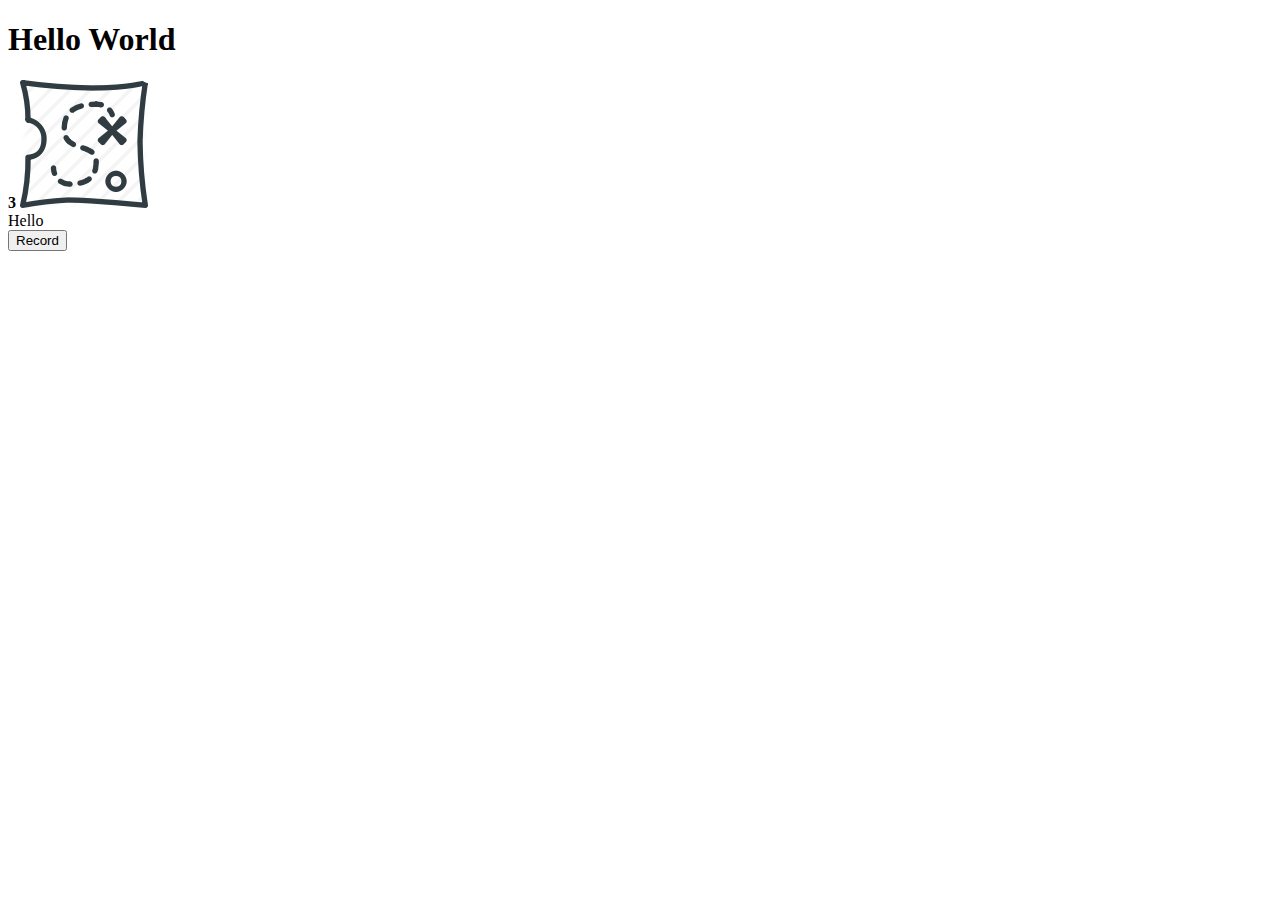
==== Apps/ClueTracker/index.html @ be37f973 "Clue Tracker: Image Finding" ====
<!DOCTYPE html>
<html lang="en">
<head>
  <meta charset="UTF-8">
  <meta name="viewport" content="width=device-width, initial-scale=1.0">
  <meta http-equiv="X-UA-Compatible" content="ie=edge">
  <script src="https://runeapps.org/imagedetect.js"></script>
  <script src="https://runeapps.org/runeappslib.js"></script>
  <script src="https://runeapps.org/alt1lib.js"></script>
  <script src="main.js"></script>
  <title>Clue Tracker</title>
</head>
<body onload="start();">
  <h1>Hello World</h1>
  <strong>3</strong>
  <img src="resources/icon.png" alt="" srcset="">
  <div id="testing">Hello </div>
  <button onclick="recordData()">Record</button>
</body>
</html>
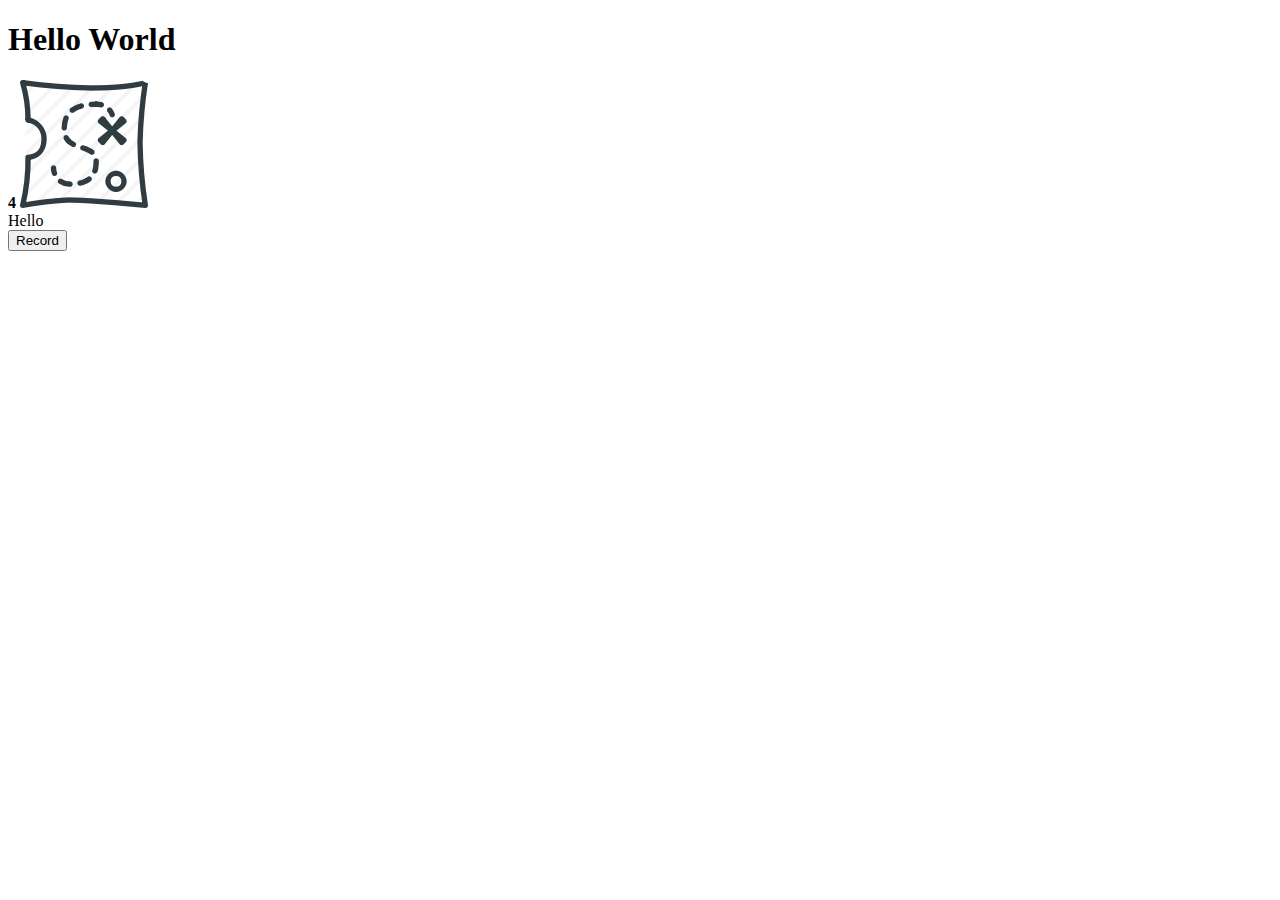
==== commit 4629d14b: "Clue Tracker: Image Detection" ====
--- a/Apps/ClueTracker/index.html
+++ b/Apps/ClueTracker/index.html
@@ -12,7 +12,7 @@
 </head>
 <body onload="start();">
   <h1>Hello World</h1>
-  <strong>3</strong>
+  <strong>4</strong>
   <img src="resources/icon.png" alt="" srcset="">
   <div id="testing">Hello </div>
   <button onclick="recordData()">Record</button>
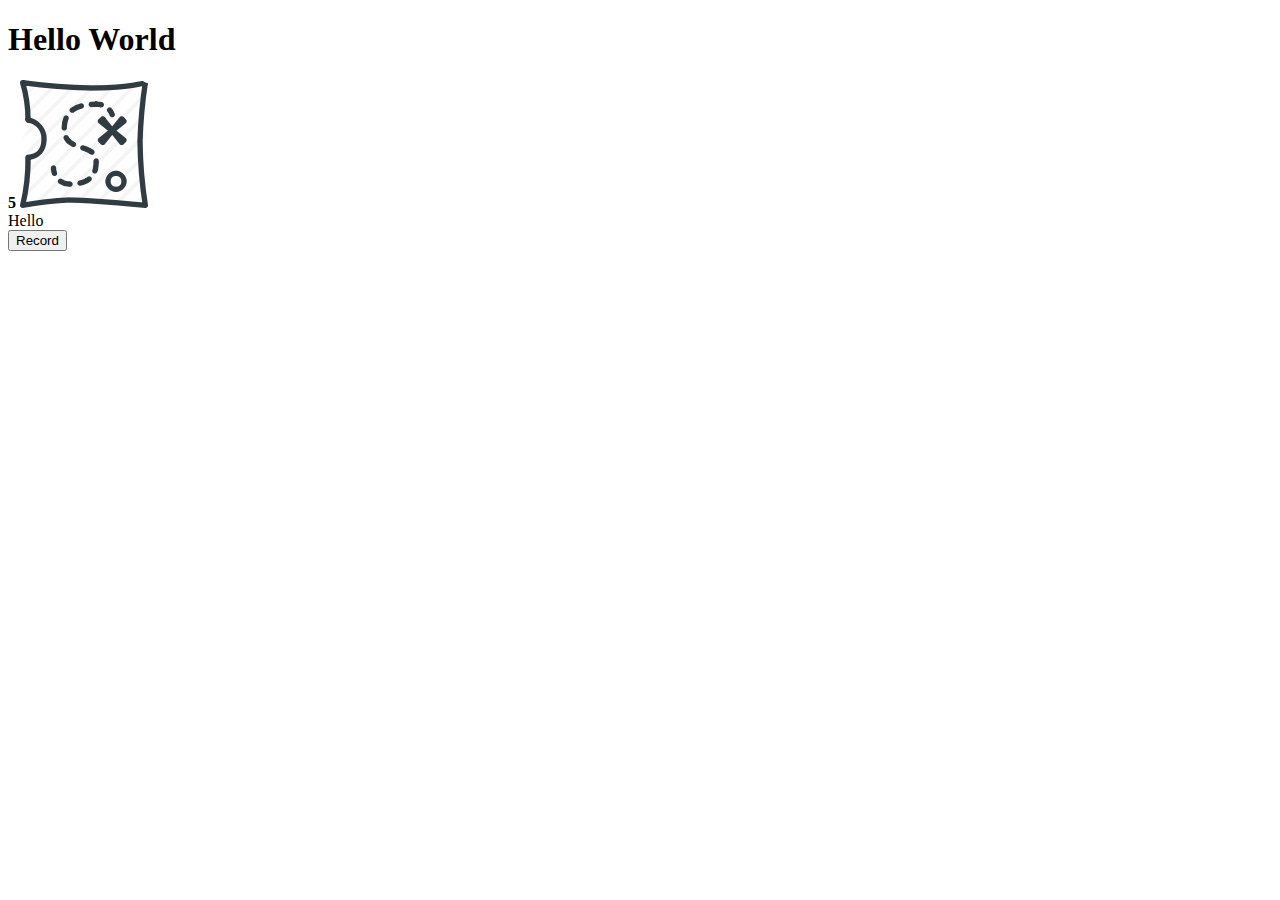
==== commit 0b00a4c1: "Clue Tracker: Image Detection" ====
--- a/Apps/ClueTracker/index.html
+++ b/Apps/ClueTracker/index.html
@@ -12,7 +12,7 @@
 </head>
 <body onload="start();">
   <h1>Hello World</h1>
-  <strong>4</strong>
+  <strong>5</strong>
   <img src="resources/icon.png" alt="" srcset="">
   <div id="testing">Hello </div>
   <button onclick="recordData()">Record</button>
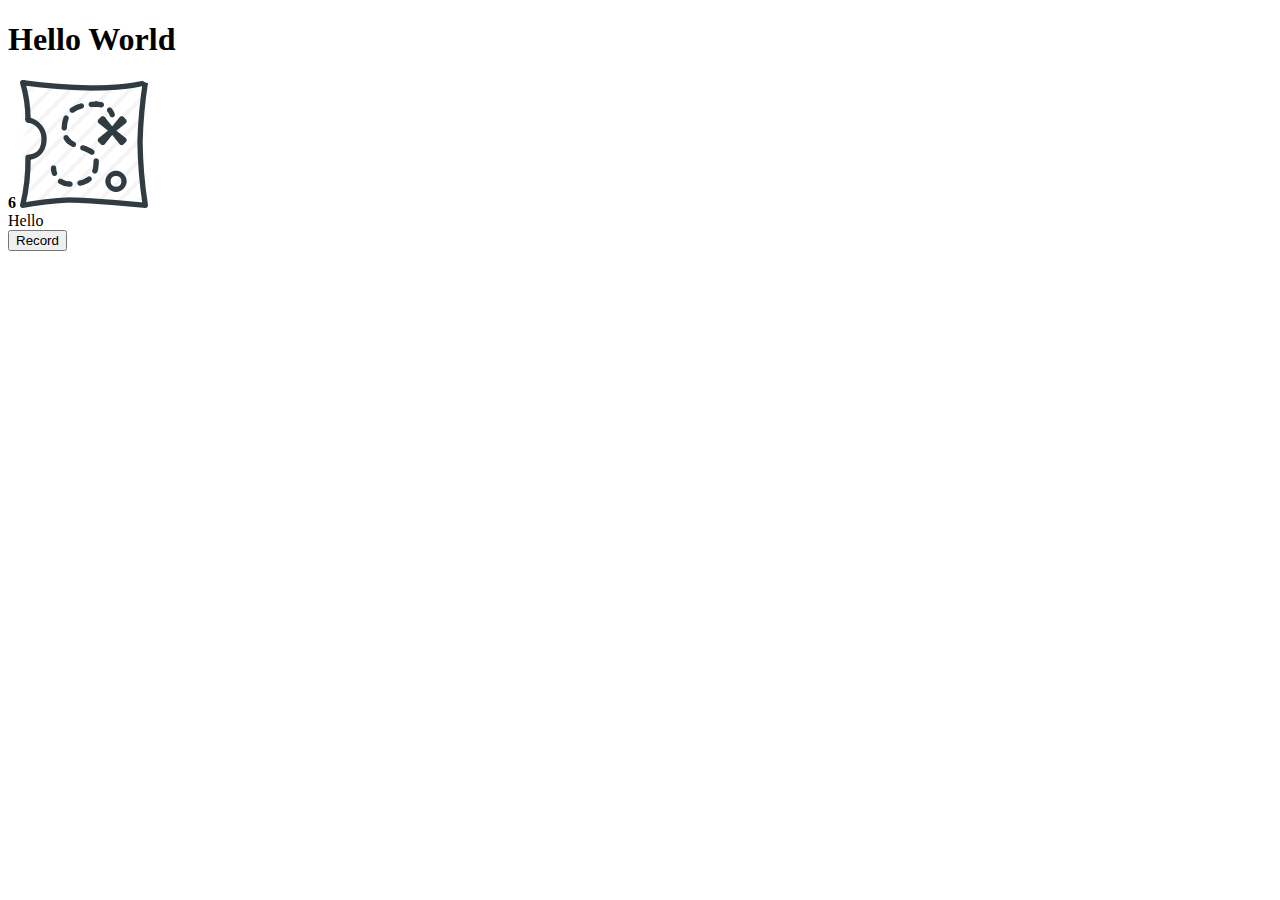
==== commit 9d4927e7: "Clue Tracker: Image Detection" ====
--- a/Apps/ClueTracker/index.html
+++ b/Apps/ClueTracker/index.html
@@ -12,9 +12,10 @@
 </head>
 <body onload="start();">
   <h1>Hello World</h1>
-  <strong>5</strong>
+  <strong>6</strong>
   <img src="resources/icon.png" alt="" srcset="">
   <div id="testing">Hello </div>
   <button onclick="recordData()">Record</button>
+  <div id="screencap"></div>
 </body>
 </html>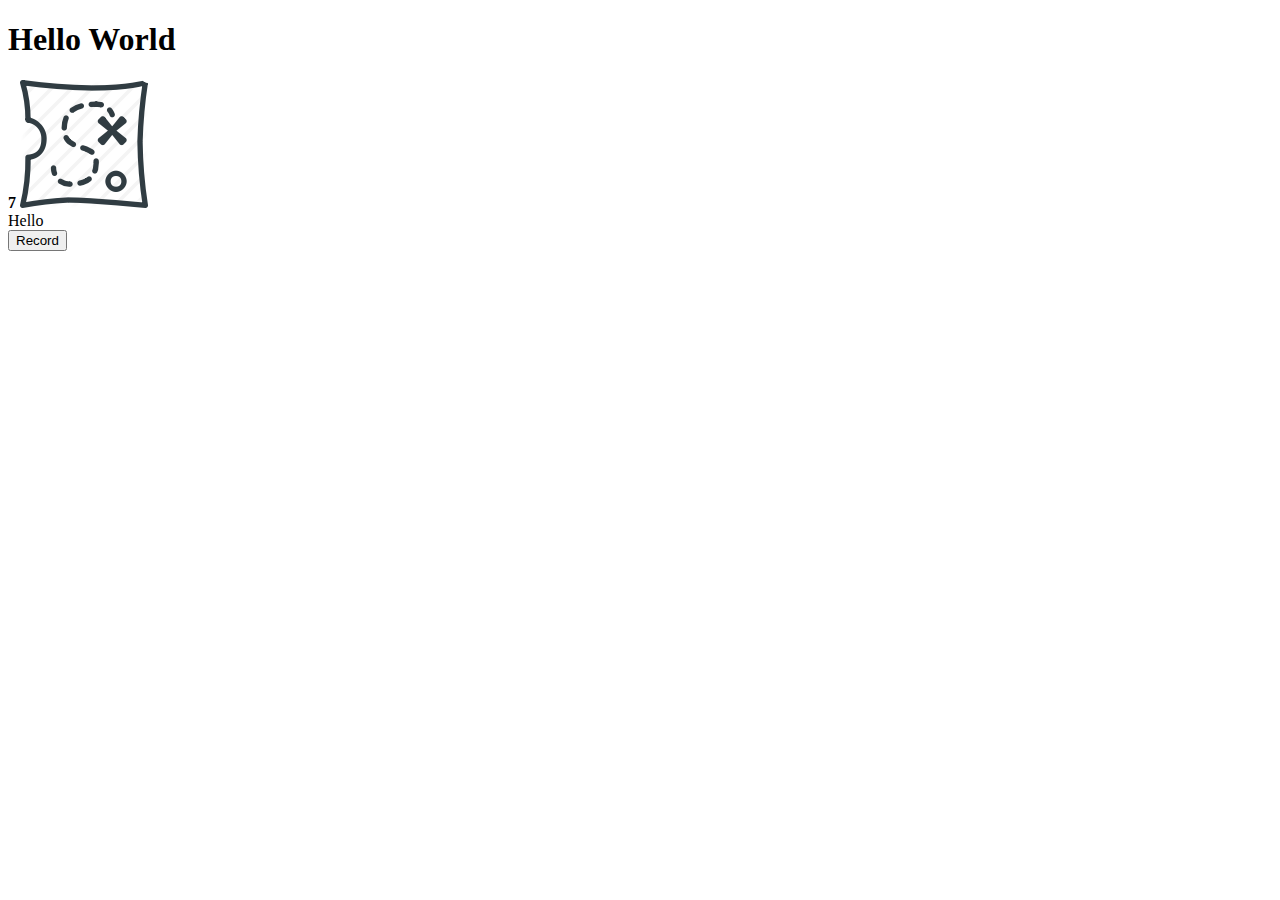
==== commit 437ceb13: "Clue Tracker: Image Detection" ====
--- a/Apps/ClueTracker/index.html
+++ b/Apps/ClueTracker/index.html
@@ -12,7 +12,7 @@
 </head>
 <body onload="start();">
   <h1>Hello World</h1>
-  <strong>6</strong>
+  <strong>7</strong>
   <img src="resources/icon.png" alt="" srcset="">
   <div id="testing">Hello </div>
   <button onclick="recordData()">Record</button>
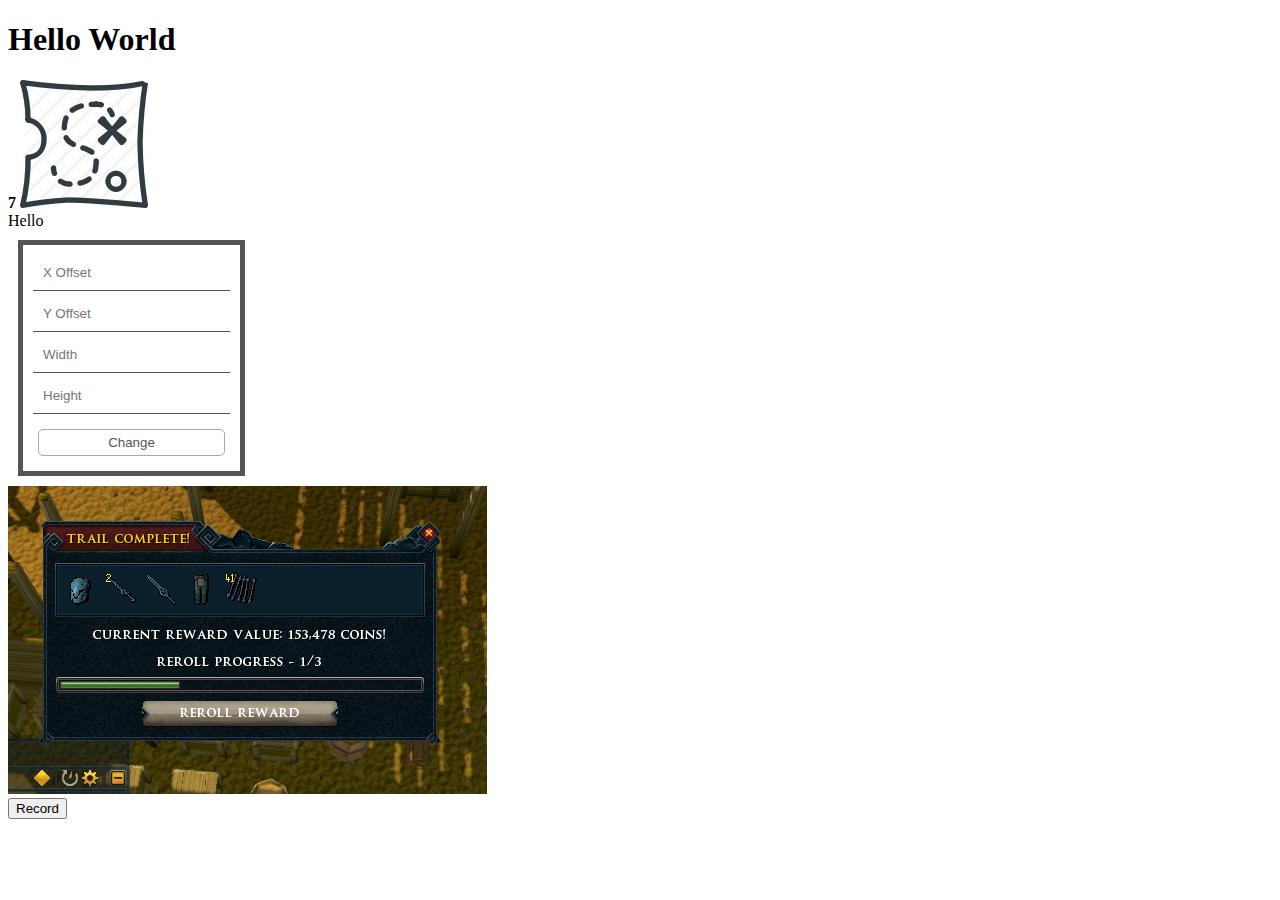
==== commit 9df03b6c: "Clue Tracker: Image Detection" ====
--- a/Apps/ClueTracker/index.html
+++ b/Apps/ClueTracker/index.html
@@ -4,18 +4,28 @@
   <meta charset="UTF-8">
   <meta name="viewport" content="width=device-width, initial-scale=1.0">
   <meta http-equiv="X-UA-Compatible" content="ie=edge">
+  <link rel="stylesheet" href="css/style.css">
   <script src="https://runeapps.org/imagedetect.js"></script>
   <script src="https://runeapps.org/runeappslib.js"></script>
   <script src="https://runeapps.org/alt1lib.js"></script>
+  <script src="testInput.js"></script>
   <script src="main.js"></script>
   <title>Clue Tracker</title>
 </head>
 <body onload="start();">
   <h1>Hello World</h1>
   <strong>7</strong>
-  <img src="resources/icon.png" alt="" srcset="">
+  <img src="resources/icon.png">
   <div id="testing">Hello </div>
-  <button onclick="recordData()">Record</button>
+  <form id="form">
+    <input type="text" placeholder="X Offset">
+    <input type="text" placeholder="Y Offset">
+    <input type="text" placeholder="Width">
+    <input type="text" placeholder="Height">
+    <button type="button" onclick="changeVars()">Change</button>
+  </form><br />
+  <img src="resources/ClueTest.png" id="testScreen"><br />
+  <button onclick="recordData()">Record</button><br />
   <div id="screencap"></div>
 </body>
 </html>--- a/Apps/ClueTracker/css/style.css
+++ b/Apps/ClueTracker/css/style.css
@@ -0,0 +1,32 @@
+input {
+  border: none;
+  border-bottom: 1px solid #555;
+  display: block;
+  padding: 10px;
+  margin: 5px;
+}
+
+form {
+  border: 5px solid #555;
+  display: inline-block;
+  padding: 5px;
+  margin: 10px;
+}
+
+form button {
+  width: calc(100% - 20px);;
+  margin: 10px;
+  padding: 5px;
+  background: transparent;
+  border: 1px solid #aaa;
+  color: #555;
+  border-radius: 5px;
+}
+
+form button:hover {
+  background: #f4f4f4;
+}
+
+form button:active {
+  border: 1px solid #333;
+}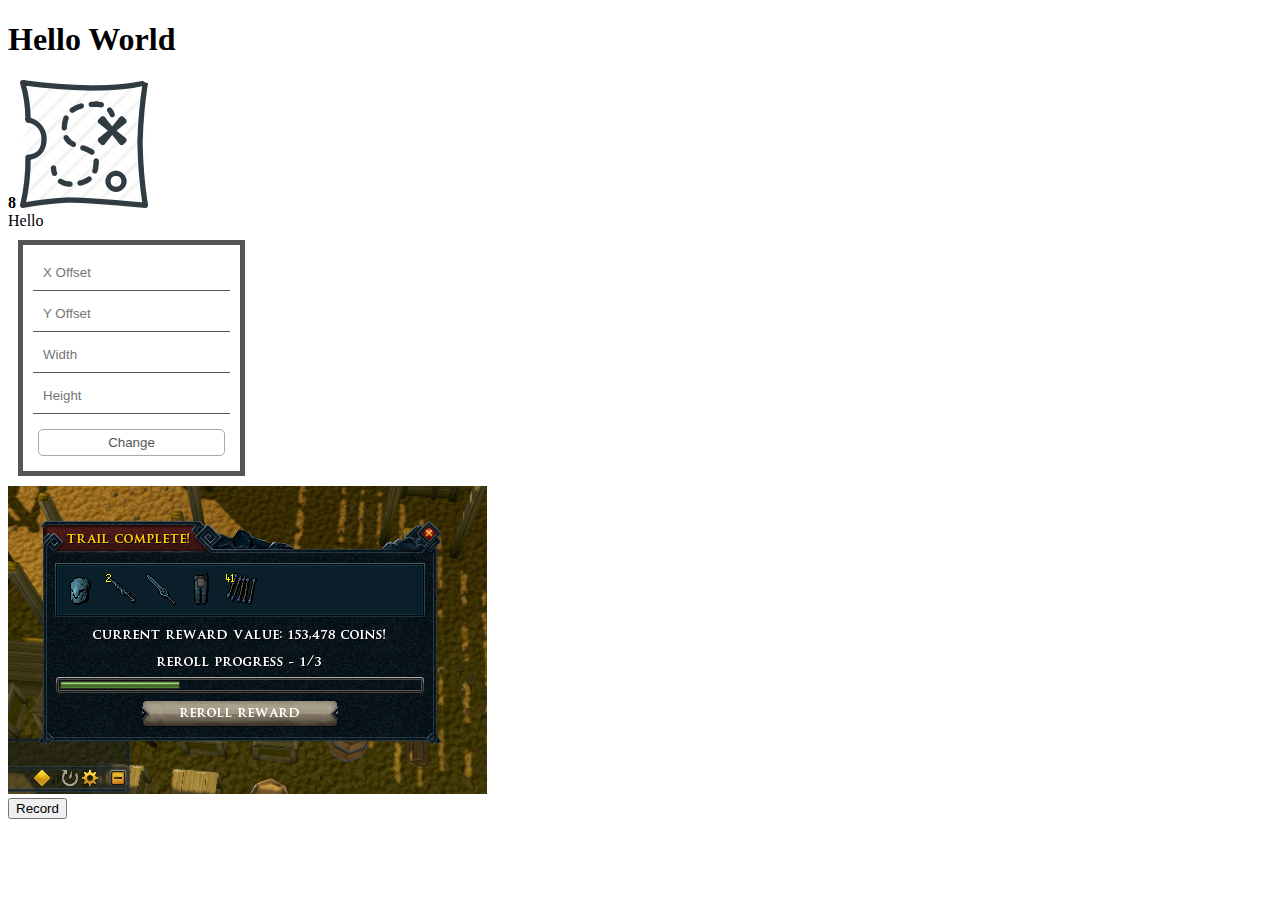
==== commit 6a1e289f: "Clue Tracker: Image Detection" ====
--- a/Apps/ClueTracker/index.html
+++ b/Apps/ClueTracker/index.html
@@ -14,7 +14,7 @@
 </head>
 <body onload="start();">
   <h1>Hello World</h1>
-  <strong>7</strong>
+  <strong>8</strong>
   <img src="resources/icon.png">
   <div id="testing">Hello </div>
   <form id="form">
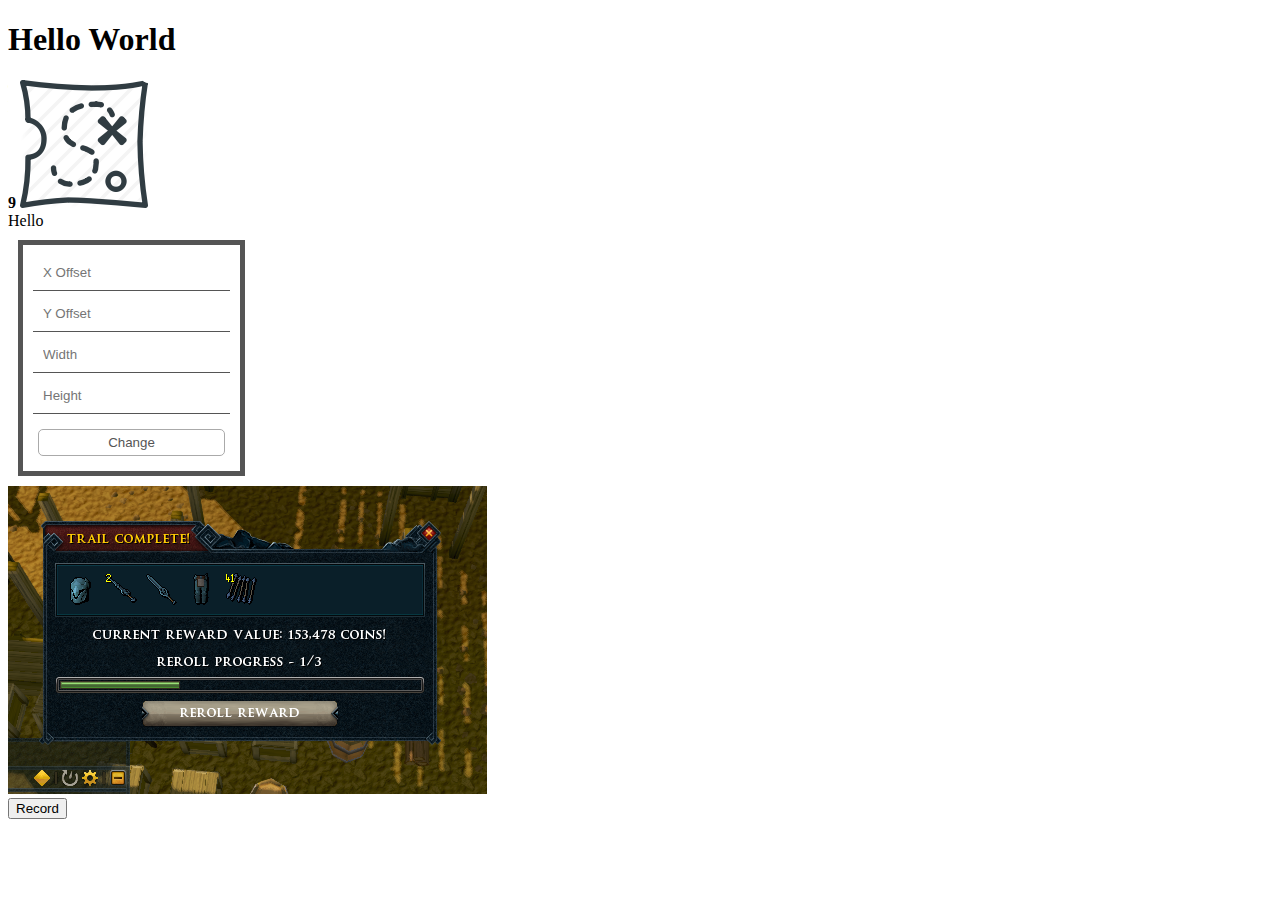
==== commit a22744cb: "Clue Tracker: Image Detection" ====
--- a/Apps/ClueTracker/index.html
+++ b/Apps/ClueTracker/index.html
@@ -14,7 +14,7 @@
 </head>
 <body onload="start();">
   <h1>Hello World</h1>
-  <strong>8</strong>
+  <strong>9</strong>
   <img src="resources/icon.png">
   <div id="testing">Hello </div>
   <form id="form">
